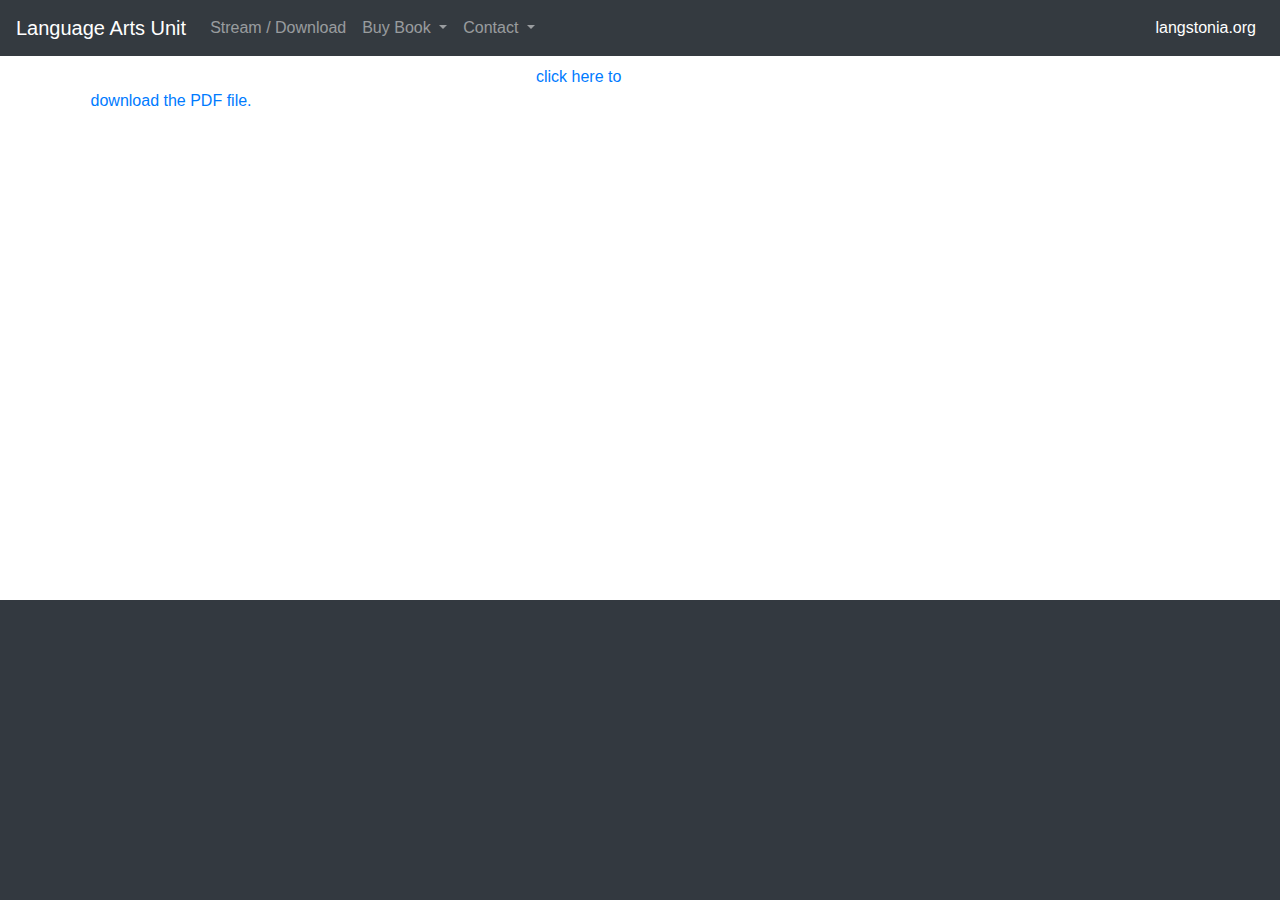
==== index.html @ 005dcd93 "try to add scroll" ====
<!DOCTYPE html>
<html lang="en">

<head>
    <meta charset="UTF-8">
    <meta name="viewport" content="width=device-width, initial-scale=1.0">
    <meta http-equiv="X-UA-Compatible" content="ie=edge">
    <link rel="stylesheet" href="https://maxcdn.bootstrapcdn.com/bootstrap/4.0.0/css/bootstrap.min.css"
        integrity="sha384-Gn5384xqQ1aoWXA+058RXPxPg6fy4IWvTNh0E263XmFcJlSAwiGgFAW/dAiS6JXm" crossorigin="anonymous">
    <script src="https://code.jquery.com/jquery-3.2.1.slim.min.js"
        integrity="sha384-KJ3o2DKtIkvYIK3UENzmM7KCkRr/rE9/Qpg6aAZGJwFDMVNA/GpGFF93hXpG5KkN"
        crossorigin="anonymous"></script>
    <script src="https://cdnjs.cloudflare.com/ajax/libs/popper.js/1.12.9/umd/popper.min.js"
        integrity="sha384-ApNbgh9B+Y1QKtv3Rn7W3mgPxhU9K/ScQsAP7hUibX39j7fakFPskvXusvfa0b4Q"
        crossorigin="anonymous"></script>
    <script src="https://maxcdn.bootstrapcdn.com/bootstrap/4.0.0/js/bootstrap.min.js"
        integrity="sha384-JZR6Spejh4U02d8jOt6vLEHfe/JQGiRRSQQxSfFWpi1MquVdAyjUar5+76PVCmYl"
        crossorigin="anonymous"></script>
    <link rel="stylesheet" href="style.css">
    <script defer src="main.js"></script>

    <title>Document</title>
</head>

<body class="nopadding">
    <nav class="navbar fixed-top navbar-expand-lg navbar-dark bg-dark">
        <a class="navbar-brand" style="cursor: default">Language Arts Unit</a>
        <button class="navbar-toggler" type="button" data-toggle="collapse" data-target="#navbarSupportedContent"
            aria-controls="navbarSupportedContent" aria-expanded="false" aria-label="Toggle navigation">
            <span class="navbar-toggler-icon"></span>
        </button>
        <div class="collapse navbar-collapse" id="navbarSupportedContent">
            <ul class="navbar-nav mr-auto">
                <li class="nav-item">
                    <a class="nav-link" target="_blank" href="http://smarturl.it/LanguageArtsUnit">Stream / Download</a>
                </li>
                <!-- <li class="nav-item">
                    <a class="nav-link" href="#">Contact</a>
                </li> -->
                <li class="nav-item dropdown">
                    <a class="nav-link dropdown-toggle" href="#" id="navbarDropdown" role="button"
                        data-toggle="dropdown" aria-haspopup="true" aria-expanded="false">
                        Buy Book
                    </a>
                    <div class="dropdown-menu" aria-labelledby="navbarDropdown">
                        <a class="dropdown-item" target="_blank"
                            href="https://rhyslangston.bandcamp.com/merch/language-arts-unit-a-rap-textbook">BandCamp</a>
                        <a class="dropdown-item" target="_blank"
                            href="https://rhyslangston.bigcartel.com/product/language-arts-unit-a-rap-textbook">Big
                            Cartel</a>
                    </div>
                </li>
                <li class="nav-item dropdown">
                    <a class="nav-link dropdown-toggle" href="#" id="navbarDropdown" role="button"
                        data-toggle="dropdown" aria-haspopup="true" aria-expanded="false">
                        Contact
                    </a>
                    <div class="dropdown-menu" aria-labelledby="navbarDropdown">
                        <a class="dropdown-item" href="https://www.langstonia.org/contact">Email</a>
                        <a class="dropdown-item" target="_blank"
                            href="https://www.instagram.com/rhyslangston/">Instagram</a>
                        <a class="dropdown-item" target="_blank"
                            href="https://www.twitter.com/rhyslangston/">Twitter</a>
                    </div>
                </li>
            </ul>
            <!-- <div class="navbar-collapse collapse w-100 order-3 dual-collapse2"> -->
            <ul class="navbar-nav ml-auto">
                <li class="nav-item">
                    <a class="nav-link" style="color: white;" href="https://www.langstonia.org/about">langstonia.org</a>
                </li>
            </ul>
            <!-- </div> -->
        </div>
    </nav>
    <!-- <header id='top' style="padding-top: 50px;">
  
        <h1>hoi</h1>
    </header> -->
    <div class="main1">
        <div class='container c1 '>
            <div class='center righty'>
                <!-- <embed id='pdf' width="100%" seamless='seamless' src='files/LAU-VF37.pdf#view=FitH&toolbar=0&statusbar=0'
                    height="620px" /> -->
                <object id="pdf" width="100%" height="620" style="overflow: scroll!important; -webkit-overflow-scrolling: touch!important;" scrolling='yes' data="files/LAU-VF37.pdf#view=FitH&toolbar=0&statusbar=0'" type="application/pdf">
                
                    <p>Your web browser doesn't have a PDF plugin.
                        Instead you can <a target="_blank" href="https://drive.google.com/file/d/13IEMSBGyAlNkGUfW-FWc5xtOwG0rviw7/view?usp=sharing">click here to
                        download the PDF file.</a></p>
                </object>
            </div>
            <div class='center lefty'>
                <iframe id='sc' height="305" width="100%" scrolling="yes" frameborder="yes" allow="autoplay"
                    src="https://w.soundcloud.com/player/?url=https%3A//api.soundcloud.com/playlists/862057550%3Fsecret_token%3Ds-Bxtdw&color=%2394C1E0&auto_play=true&hide_related=false&show_comments=true&show_user=true&show_reposts=false&show_teaser=true&visual=true"></iframe>
                <embed id='video' width="100%" height="305" src="https://www.youtube.com/embed/YUc3WehlGnE">
            </div>
        </div>
    </div>
    <!-- <footer style="display: flex; justify-content: center; margin-top: 40px;">
        <p style="font-size: 26px;">created by Alex Rowland</p>
    </footer> -->

</body>

</html>
---- style.css ----
* {
    font-family: MyriadPro-Regular, 'Myriad Pro Regular', MyriadPro, 'Myriad Pro', Helvetica, Arial, sans-serif;
}
html {
    background-color: #333940;
    background-image: url('./images/texture.png') !important;
    background-repeat: repeat-y;
}

body {
    background-image: url('./images/texture.png') !important;
    background-repeat: repeat-y;
    color: white;
    overflow-y: hidden; 
    height: 600px;
}

.nopadding {
    padding: 0 !important;
    margin: 0 !important;
}

.center {
    width: 100%;
    padding-left: 0.5%;
    padding-right: 0.5%;
}

.main1 {
    padding-top: 65px;
}

.container {
    display: flex;
    display: -webkit-box;
    display: -moz-box;
    display: -webkit-flex;
    display: -ms-flexbox;
    justify-content: space-around;
}

#top {
    margin: auto;
    text-align: center;
    font-size: 3em;
    padding-top: 3vh;
    padding-bottom: 1vh;
}

@media screen and (max-width: 1024px) {
    .container {
        display: block;
    }
    #pdf {
        height: 65vh
    }
    #sc {
        padding-top: 2vh;
        height: 20vh

    }
    #video {
        display: none;
    }
    
}

@media screen and (min-height: 812px) and (max-height: 1023px) {

    #pdf {
        height: 60vh
    }
    #sc {
        padding-top: 1vh;
        height: 30vh

    }

    
}

@media screen and (min-height: 1024px) and (max-height: 1366px) {

    #pdf {
        padding-top: 1vh;
        height: 70vh
    }
    #sc {
        padding-top: 1vh;
        height: 20vh

    }

    
}
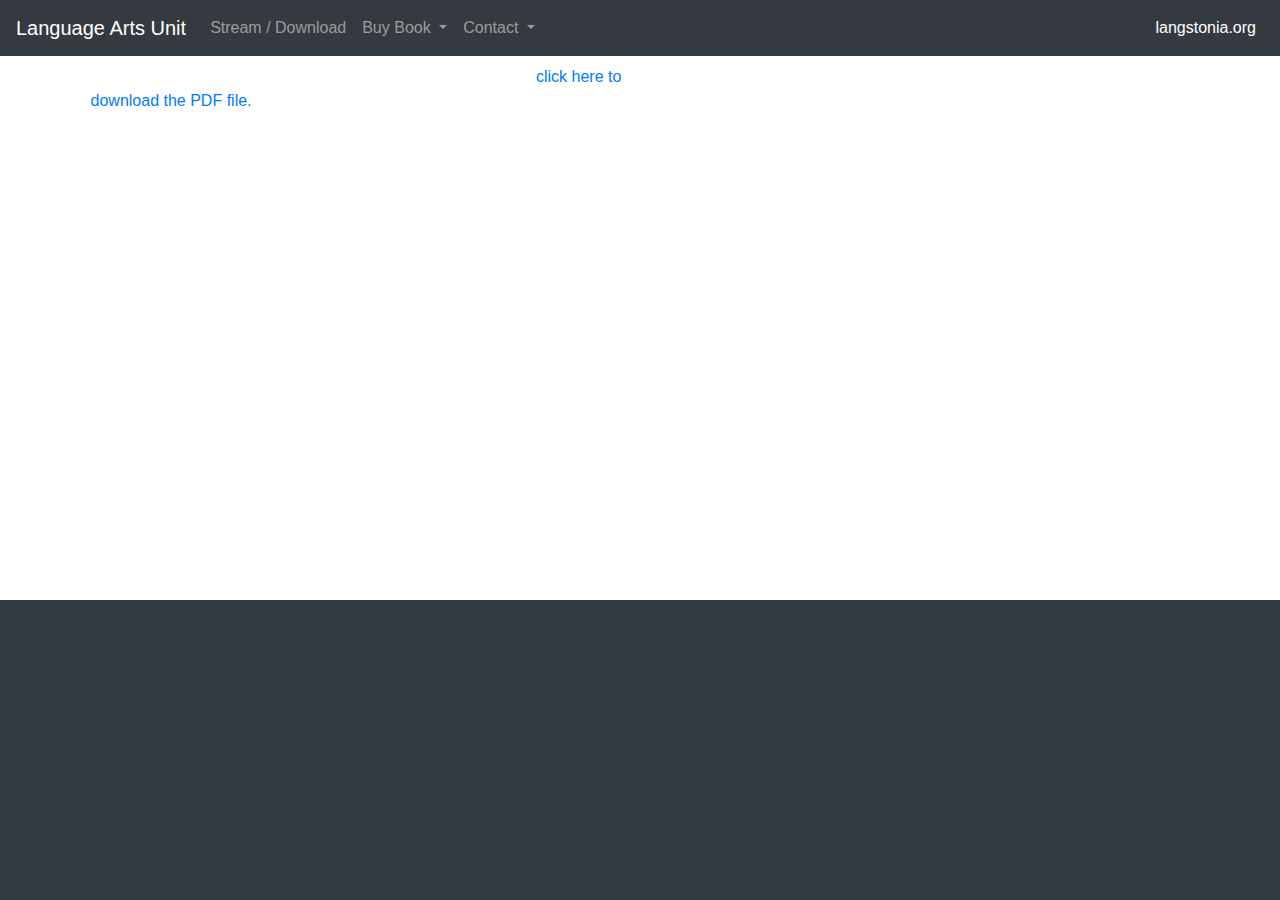
==== commit 14545182: "scrolling!!!!! PLEASE" ====
--- a/index.html
+++ b/index.html
@@ -17,7 +17,7 @@
         integrity="sha384-JZR6Spejh4U02d8jOt6vLEHfe/JQGiRRSQQxSfFWpi1MquVdAyjUar5+76PVCmYl"
         crossorigin="anonymous"></script>
     <link rel="stylesheet" href="style.css">
-    <script defer src="main.js"></script>
+    <!-- <script defer src="main.js"></script> -->
 
     <title>Document</title>
 </head>
--- a/style.css
+++ b/style.css
@@ -1,5 +1,7 @@
 * {
     font-family: MyriadPro-Regular, 'Myriad Pro Regular', MyriadPro, 'Myriad Pro', Helvetica, Arial, sans-serif;
+    -webkit-overflow-scrolling: touch;
+    overflow: auto;
 }
 html {
     background-color: #333940;
@@ -18,6 +20,11 @@
 .nopadding {
     padding: 0 !important;
     margin: 0 !important;
+}
+
+#pdf {
+    overflow: auto; 
+    -webkit-overflow-scrolling: touch;
 }
 
 .center {
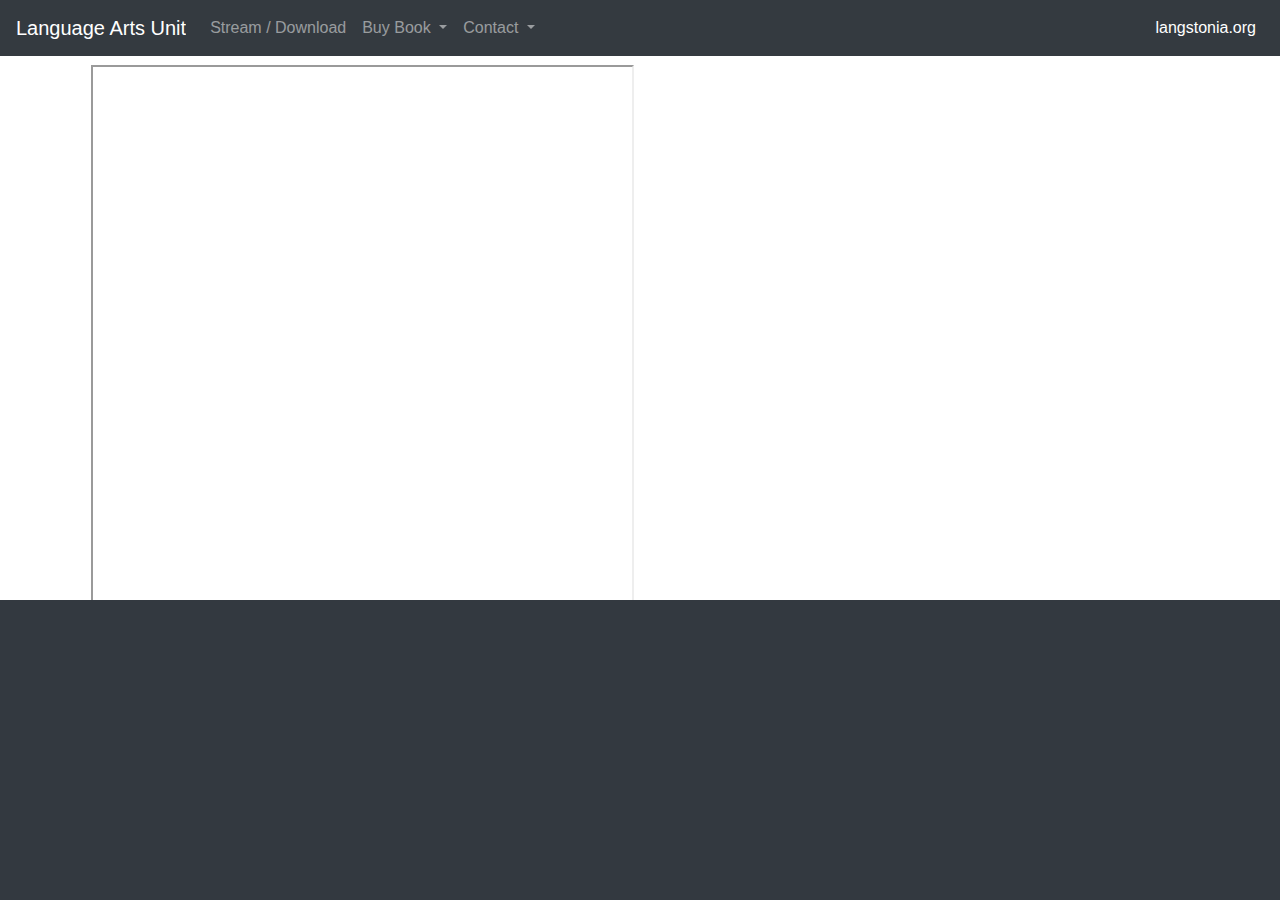
==== commit c08c8e38: "change embed to rhys google drive link" ====
--- a/index.html
+++ b/index.html
@@ -82,12 +82,13 @@
             <div class='center righty'>
                 <!-- <embed id='pdf' width="100%" seamless='seamless' src='files/LAU-VF37.pdf#view=FitH&toolbar=0&statusbar=0'
                     height="620px" /> -->
-                <object id="pdf" width="100%" height="620" style="overflow: scroll!important; -webkit-overflow-scrolling: touch!important;" scrolling='yes' data="files/LAU-VF37.pdf#view=FitH&toolbar=0&statusbar=0'" type="application/pdf">
+                <!-- <object id="pdf" width="100%" height="620" style="overflow: scroll!important; -webkit-overflow-scrolling: touch!important;" scrolling='yes' data="files/LAU-VF37.pdf#view=FitH&toolbar=0&statusbar=0'" type="application/pdf">
                 
                     <p>Your web browser doesn't have a PDF plugin.
                         Instead you can <a target="_blank" href="https://drive.google.com/file/d/13IEMSBGyAlNkGUfW-FWc5xtOwG0rviw7/view?usp=sharing">click here to
                         download the PDF file.</a></p>
-                </object>
+                </object> -->
+                <iframe id='pdf' width="100%" height="620" seamless='seamless' src="https://drive.google.com/file/d/13IEMSBGyAlNkGUfW-FWc5xtOwG0rviw7/preview"></iframe>
             </div>
             <div class='center lefty'>
                 <iframe id='sc' height="305" width="100%" scrolling="yes" frameborder="yes" allow="autoplay"
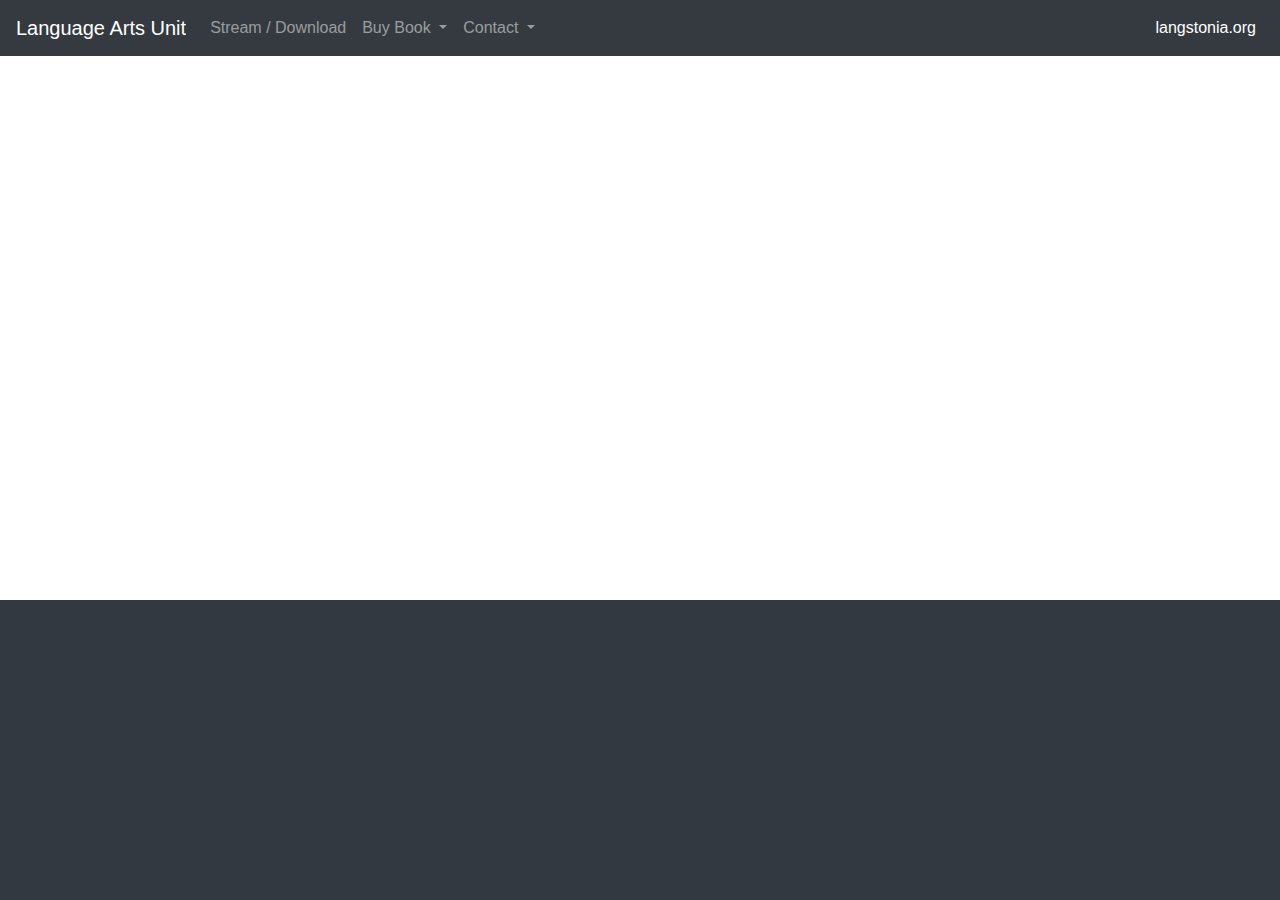
==== commit 46abe19e: "pdf scroll on mobile working" ====
--- a/index.html
+++ b/index.html
@@ -80,15 +80,7 @@
     <div class="main1">
         <div class='container c1 '>
             <div class='center righty'>
-                <!-- <embed id='pdf' width="100%" seamless='seamless' src='files/LAU-VF37.pdf#view=FitH&toolbar=0&statusbar=0'
-                    height="620px" /> -->
-                <!-- <object id="pdf" width="100%" height="620" style="overflow: scroll!important; -webkit-overflow-scrolling: touch!important;" scrolling='yes' data="files/LAU-VF37.pdf#view=FitH&toolbar=0&statusbar=0'" type="application/pdf">
-                
-                    <p>Your web browser doesn't have a PDF plugin.
-                        Instead you can <a target="_blank" href="https://drive.google.com/file/d/13IEMSBGyAlNkGUfW-FWc5xtOwG0rviw7/view?usp=sharing">click here to
-                        download the PDF file.</a></p>
-                </object> -->
-                <iframe id='pdf' width="100%" height="620" seamless='seamless' src="https://drive.google.com/file/d/13IEMSBGyAlNkGUfW-FWc5xtOwG0rviw7/preview"></iframe>
+                <iframe id='pdf' frameborder="0" src="https://drive.google.com/file/d/13IEMSBGyAlNkGUfW-FWc5xtOwG0rviw7/preview"></iframe>
             </div>
             <div class='center lefty'>
                 <iframe id='sc' height="305" width="100%" scrolling="yes" frameborder="yes" allow="autoplay"
--- a/style.css
+++ b/style.css
@@ -3,6 +3,7 @@
     -webkit-overflow-scrolling: touch;
     overflow: auto;
 }
+
 html {
     background-color: #333940;
     background-image: url('./images/texture.png') !important;
@@ -13,9 +14,13 @@
     background-image: url('./images/texture.png') !important;
     background-repeat: repeat-y;
     color: white;
-    overflow-y: hidden; 
+    overflow-y: hidden;
     height: 600px;
 }
+
+/* iframe {
+    height: 620;
+} */
 
 .nopadding {
     padding: 0 !important;
@@ -23,8 +28,13 @@
 }
 
 #pdf {
-    overflow: auto; 
-    -webkit-overflow-scrolling: touch;
+    /* overflow: auto; 
+    -webkit-overflow-scrolling: touch; */
+    /* position: absolute; */
+    top: 0;
+    left: 0;
+    width: 100%;
+    height: 100%;
 }
 
 .center {
@@ -64,39 +74,29 @@
     #sc {
         padding-top: 2vh;
         height: 20vh
-
     }
     #video {
         display: none;
     }
-    
 }
 
 @media screen and (min-height: 812px) and (max-height: 1023px) {
-
     #pdf {
         height: 60vh
     }
     #sc {
         padding-top: 1vh;
-        height: 30vh
-
+        height: 50vh
     }
-
-    
 }
 
 @media screen and (min-height: 1024px) and (max-height: 1366px) {
-
     #pdf {
         padding-top: 1vh;
         height: 70vh
     }
     #sc {
         padding-top: 1vh;
-        height: 20vh
-
+        height: 50vh
     }
-
-    
 }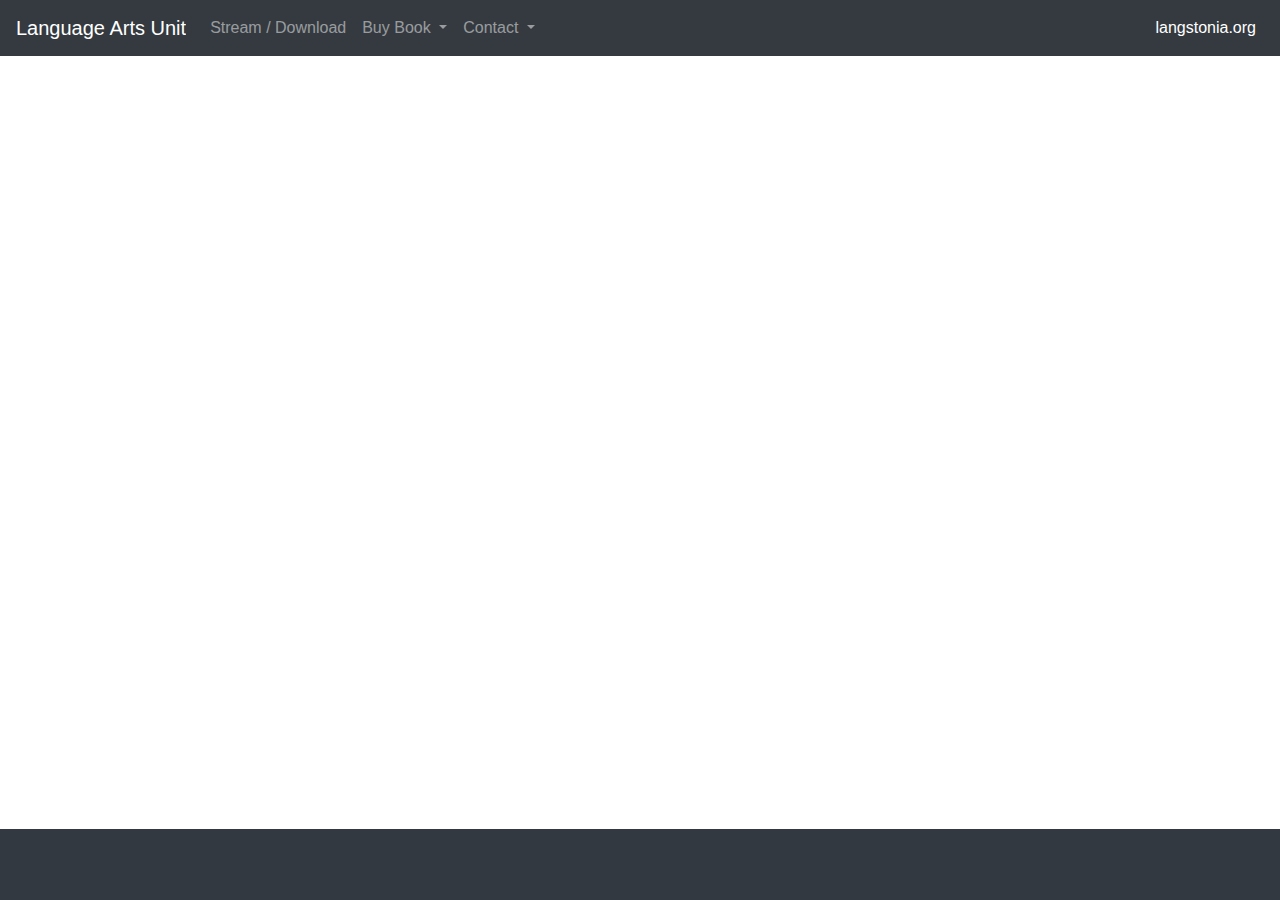
==== commit f5fbd4c6: "update sc height" ====
--- a/index.html
+++ b/index.html
@@ -83,9 +83,9 @@
                 <iframe id='pdf' frameborder="0" src="https://drive.google.com/file/d/13IEMSBGyAlNkGUfW-FWc5xtOwG0rviw7/preview"></iframe>
             </div>
             <div class='center lefty'>
-                <iframe id='sc' height="305" width="100%" scrolling="yes" frameborder="yes" allow="autoplay"
+                <iframe id='sc' height="310" width="100%" scrolling="yes" frameborder="yes" allow="autoplay"
                     src="https://w.soundcloud.com/player/?url=https%3A//api.soundcloud.com/playlists/862057550%3Fsecret_token%3Ds-Bxtdw&color=%2394C1E0&auto_play=true&hide_related=false&show_comments=true&show_user=true&show_reposts=false&show_teaser=true&visual=true"></iframe>
-                <embed id='video' width="100%" height="305" src="https://www.youtube.com/embed/YUc3WehlGnE">
+                <embed id='video' width="100%" height="300" src="https://www.youtube.com/embed/YUc3WehlGnE">
             </div>
         </div>
     </div>
--- a/style.css
+++ b/style.css
@@ -14,8 +14,8 @@
     background-image: url('./images/texture.png') !important;
     background-repeat: repeat-y;
     color: white;
-    overflow-y: hidden;
-    height: 600px;
+    /* overflow-y: hidden; */
+    /* height: 600px; */
 }
 
 /* iframe {
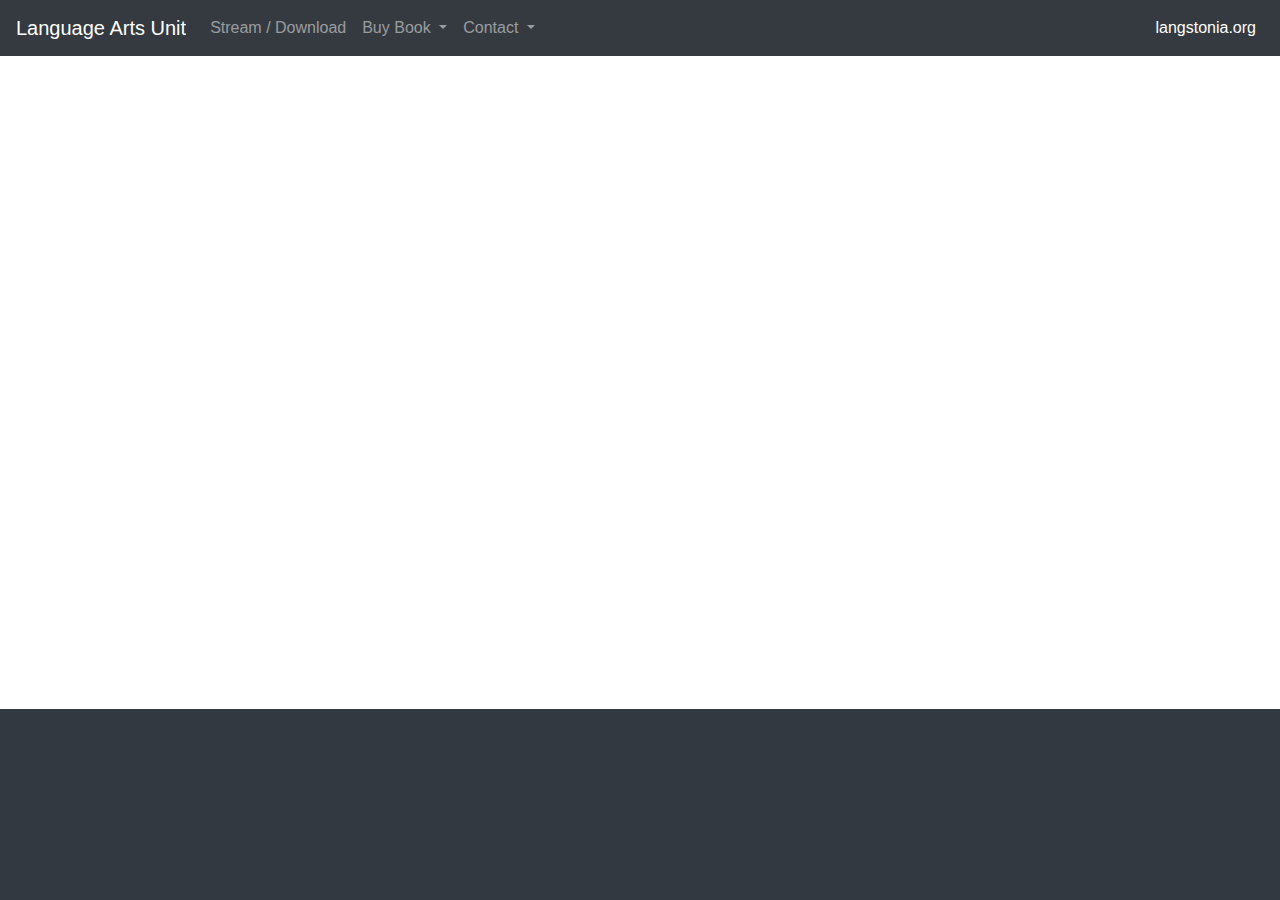
==== commit ac32d979: "alter media queries for all devices" ====
--- a/index.html
+++ b/index.html
@@ -80,12 +80,12 @@
     <div class="main1">
         <div class='container c1 '>
             <div class='center righty'>
-                <iframe id='pdf' frameborder="0" src="https://drive.google.com/file/d/13IEMSBGyAlNkGUfW-FWc5xtOwG0rviw7/preview"></iframe>
+                <iframe id='pdf' height='820' frameborder="0" src="https://drive.google.com/file/d/13IEMSBGyAlNkGUfW-FWc5xtOwG0rviw7/preview"></iframe>
             </div>
             <div class='center lefty'>
                 <iframe id='sc' height="310" width="100%" scrolling="yes" frameborder="yes" allow="autoplay"
                     src="https://w.soundcloud.com/player/?url=https%3A//api.soundcloud.com/playlists/862057550%3Fsecret_token%3Ds-Bxtdw&color=%2394C1E0&auto_play=true&hide_related=false&show_comments=true&show_user=true&show_reposts=false&show_teaser=true&visual=true"></iframe>
-                <embed id='video' width="100%" height="300" src="https://www.youtube.com/embed/YUc3WehlGnE">
+                <embed id='video' width="100%" height="310" src="https://www.youtube.com/embed/YUc3WehlGnE">
             </div>
         </div>
     </div>
--- a/style.css
+++ b/style.css
@@ -34,11 +34,12 @@
     top: 0;
     left: 0;
     width: 100%;
-    height: 100%;
+    /* height: 100%; */
 }
 
 .center {
     width: 100%;
+    /* height: 800px; */
     padding-left: 0.5%;
     padding-right: 0.5%;
 }
@@ -69,14 +70,24 @@
         display: block;
     }
     #pdf {
+        height: 70vh
+    }
+    #sc {
+        /* padding-top: 2vh; */
+        height: 30vh
+    }
+    #video {
+        display: none;
+    }
+}
+
+@media screen and (min-height: 400px) and (max-height: 811px) {
+    #pdf {
         height: 65vh
     }
     #sc {
-        padding-top: 2vh;
+        /* padding-top: 1vh; */
         height: 20vh
-    }
-    #video {
-        display: none;
     }
 }
 
@@ -85,8 +96,11 @@
         height: 60vh
     }
     #sc {
-        padding-top: 1vh;
-        height: 50vh
+        /* padding-top: 1vh; */
+        height: 30vh
+    }
+    #video {
+        height: 40vh;
     }
 }
 
@@ -97,6 +111,6 @@
     }
     #sc {
         padding-top: 1vh;
-        height: 50vh
+        height: 20vh
     }
 }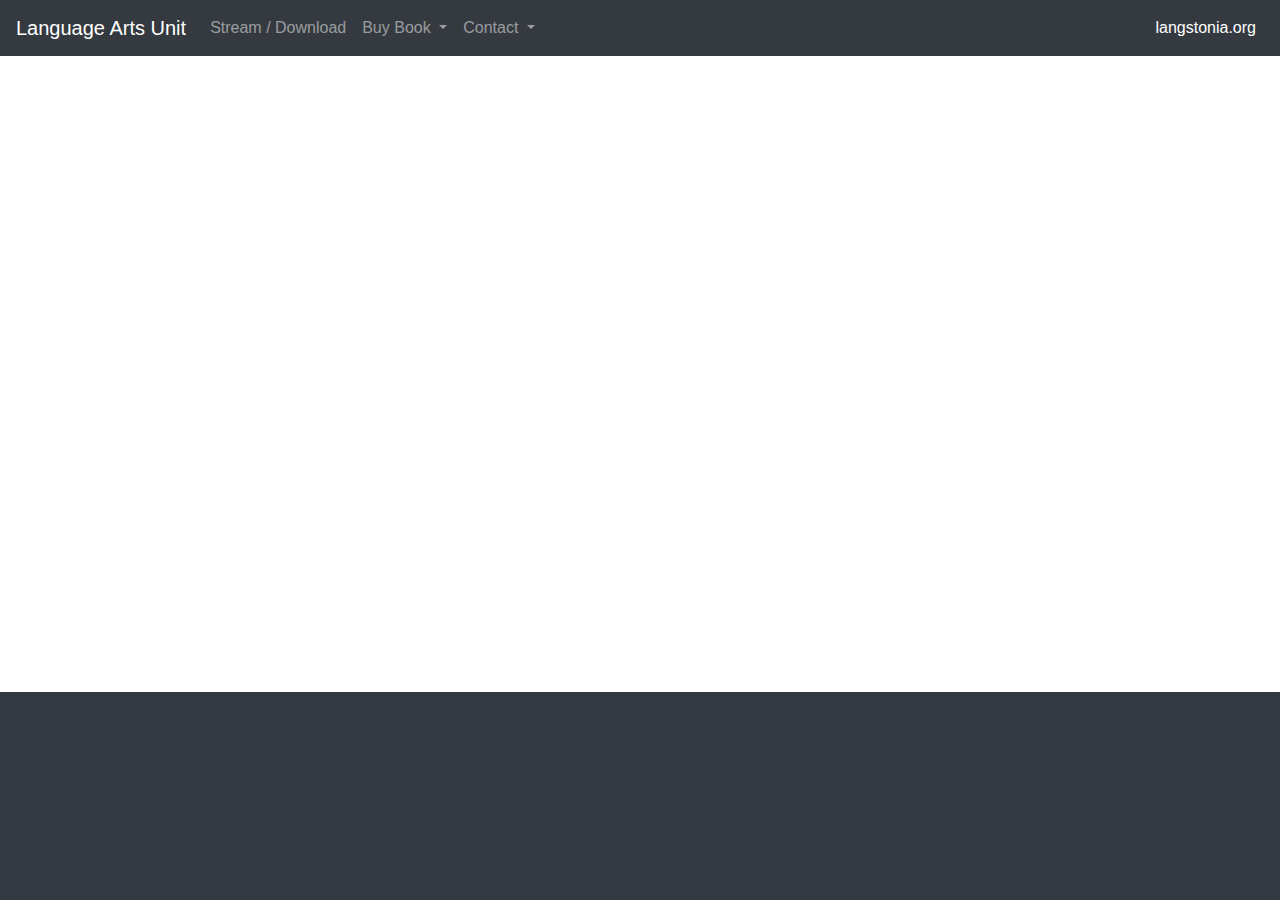
==== commit 02931586: "more media queries" ====
--- a/index.html
+++ b/index.html
@@ -80,12 +80,12 @@
     <div class="main1">
         <div class='container c1 '>
             <div class='center righty'>
-                <iframe id='pdf' height='820' frameborder="0" src="https://drive.google.com/file/d/13IEMSBGyAlNkGUfW-FWc5xtOwG0rviw7/preview"></iframe>
+                <iframe id='pdf' height='620' frameborder="0" src="https://drive.google.com/file/d/13IEMSBGyAlNkGUfW-FWc5xtOwG0rviw7/preview"></iframe>
             </div>
             <div class='center lefty'>
-                <iframe id='sc' height="310" width="100%" scrolling="yes" frameborder="yes" allow="autoplay"
+                <iframe id='sc' height="305" width="100%" scrolling="yes" frameborder="yes" allow="autoplay"
                     src="https://w.soundcloud.com/player/?url=https%3A//api.soundcloud.com/playlists/862057550%3Fsecret_token%3Ds-Bxtdw&color=%2394C1E0&auto_play=true&hide_related=false&show_comments=true&show_user=true&show_reposts=false&show_teaser=true&visual=true"></iframe>
-                <embed id='video' width="100%" height="310" src="https://www.youtube.com/embed/YUc3WehlGnE">
+                <embed id='video' width="100%" height="305" src="https://www.youtube.com/embed/YUc3WehlGnE">
             </div>
         </div>
     </div>
--- a/style.css
+++ b/style.css
@@ -73,7 +73,7 @@
         height: 70vh
     }
     #sc {
-        /* padding-top: 2vh; */
+
         height: 30vh
     }
     #video {
@@ -81,27 +81,24 @@
     }
 }
 
-@media screen and (min-height: 400px) and (max-height: 811px) {
+@media screen and (min-height: 400px) and (max-height: 811px) and (max-width: 1000px) {
     #pdf {
         height: 65vh
     }
     #sc {
-        /* padding-top: 1vh; */
+
         height: 20vh
     }
 }
 
-@media screen and (min-height: 812px) and (max-height: 1023px) {
+@media screen and (min-height: 812px) and (max-height: 1023px) and (min-width: 375px) and (max-width: 411px) {
     #pdf {
         height: 60vh
     }
     #sc {
-        /* padding-top: 1vh; */
-        height: 30vh
+        height: 25vh
     }
-    #video {
-        height: 40vh;
-    }
+
 }
 
 @media screen and (min-height: 1024px) and (max-height: 1366px) {
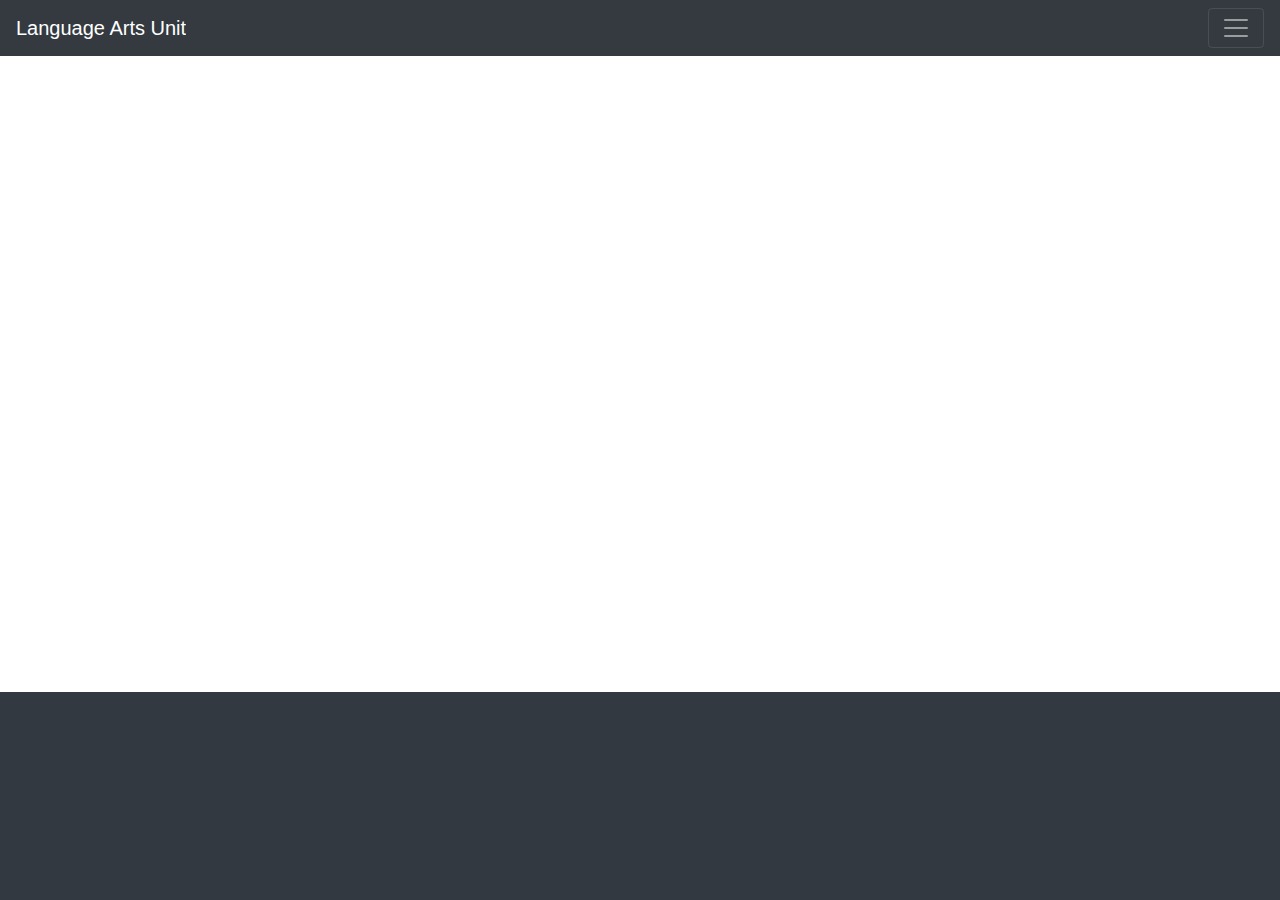
==== commit 0a3e86d1: "make navbar always display burger" ====
--- a/index.html
+++ b/index.html
@@ -16,6 +16,8 @@
     <script src="https://maxcdn.bootstrapcdn.com/bootstrap/4.0.0/js/bootstrap.min.js"
         integrity="sha384-JZR6Spejh4U02d8jOt6vLEHfe/JQGiRRSQQxSfFWpi1MquVdAyjUar5+76PVCmYl"
         crossorigin="anonymous"></script>
+
+
     <link rel="stylesheet" href="style.css">
     <!-- <script defer src="main.js"></script> -->
 
@@ -23,20 +25,17 @@
 </head>
 
 <body class="nopadding">
-    <nav class="navbar fixed-top navbar-expand-lg navbar-dark bg-dark">
-        <a class="navbar-brand" style="cursor: default">Language Arts Unit</a>
+    <nav class="navbar fixed-top  navbar-dark bg-dark">
+        <a class="navbar-brand padleft" style="cursor: default">Language Arts Unit</a>
         <button class="navbar-toggler" type="button" data-toggle="collapse" data-target="#navbarSupportedContent"
             aria-controls="navbarSupportedContent" aria-expanded="false" aria-label="Toggle navigation">
             <span class="navbar-toggler-icon"></span>
         </button>
-        <div class="collapse navbar-collapse" id="navbarSupportedContent">
+        <div class="collapse navbar-collapse padright" id="navbarSupportedContent">
             <ul class="navbar-nav mr-auto">
                 <li class="nav-item">
                     <a class="nav-link" target="_blank" href="http://smarturl.it/LanguageArtsUnit">Stream / Download</a>
                 </li>
-                <!-- <li class="nav-item">
-                    <a class="nav-link" href="#">Contact</a>
-                </li> -->
                 <li class="nav-item dropdown">
                     <a class="nav-link dropdown-toggle" href="#" id="navbarDropdown" role="button"
                         data-toggle="dropdown" aria-haspopup="true" aria-expanded="false">
@@ -80,7 +79,8 @@
     <div class="main1">
         <div class='container c1 '>
             <div class='center righty'>
-                <iframe id='pdf' height='620' frameborder="0" src="https://drive.google.com/file/d/13IEMSBGyAlNkGUfW-FWc5xtOwG0rviw7/preview"></iframe>
+                <iframe id='pdf' height='620' frameborder="0"
+                    src="https://drive.google.com/file/d/13IEMSBGyAlNkGUfW-FWc5xtOwG0rviw7/preview"></iframe>
             </div>
             <div class='center lefty'>
                 <iframe id='sc' height="305" width="100%" scrolling="yes" frameborder="yes" allow="autoplay"
--- a/style.css
+++ b/style.css
@@ -10,17 +10,20 @@
     background-repeat: repeat-y;
 }
 
+.padleft {
+    padding-left: 50wv;
+}
+
+.padright {
+    padding-right: 50wv;
+}
+
 body {
     background-image: url('./images/texture.png') !important;
     background-repeat: repeat-y;
     color: white;
-    /* overflow-y: hidden; */
-    /* height: 600px; */
 }
 
-/* iframe {
-    height: 620;
-} */
 
 .nopadding {
     padding: 0 !important;
@@ -28,18 +31,13 @@
 }
 
 #pdf {
-    /* overflow: auto; 
-    -webkit-overflow-scrolling: touch; */
-    /* position: absolute; */
     top: 0;
     left: 0;
     width: 100%;
-    /* height: 100%; */
 }
 
 .center {
     width: 100%;
-    /* height: 800px; */
     padding-left: 0.5%;
     padding-right: 0.5%;
 }
